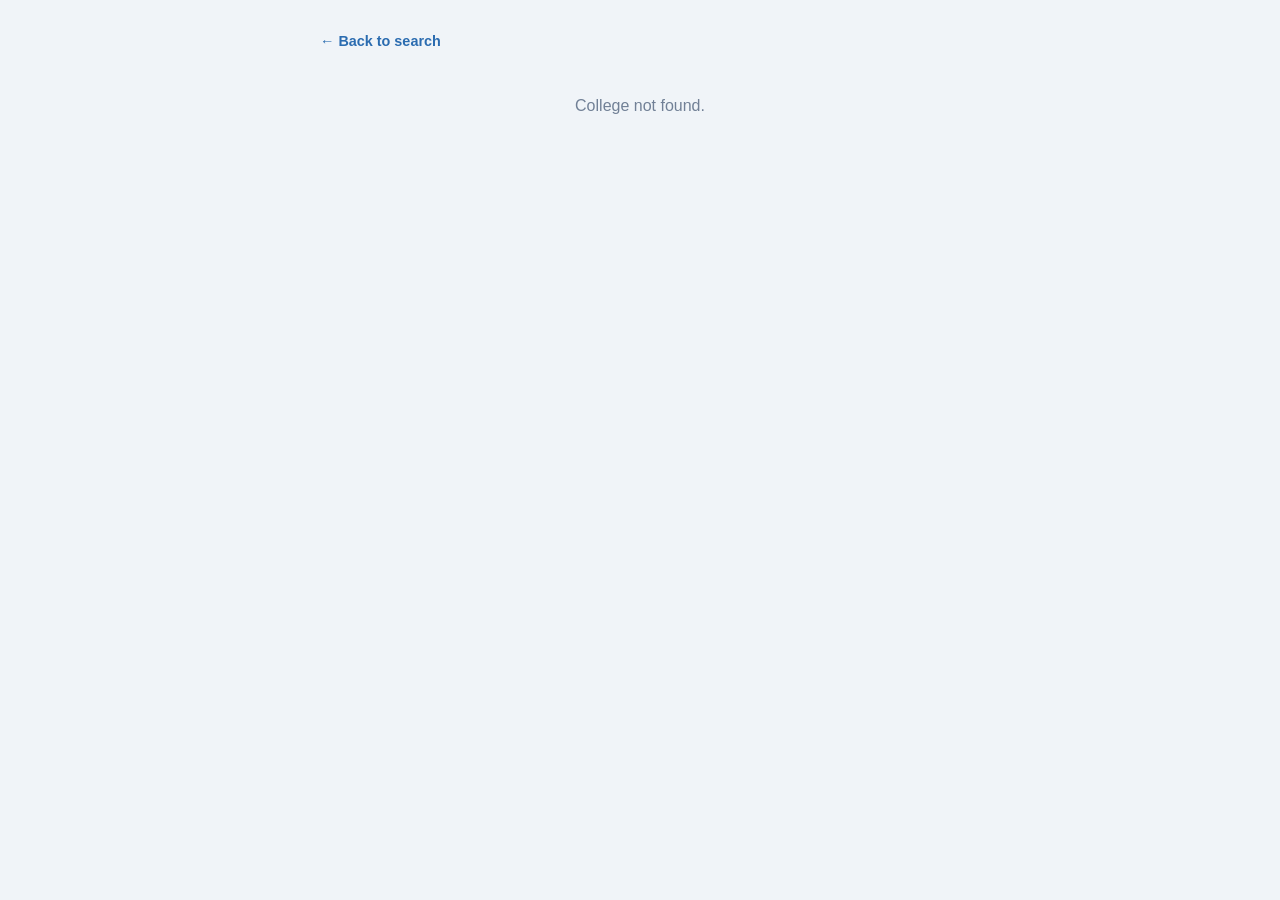
==== college.html @ 96552da4 "added more options in student profile" ====
<!DOCTYPE html>
<html lang="en">
<head>
  <meta charset="UTF-8" />
  <meta name="viewport" content="width=device-width, initial-scale=1.0" />
  <title>College Details</title>
  <style>
    *, *::before, *::after { box-sizing: border-box; margin: 0; padding: 0; }

    body {
      font-family: -apple-system, BlinkMacSystemFont, "Segoe UI", Roboto, sans-serif;
      background: #f0f4f8;
      color: #1a202c;
      min-height: 100vh;
      padding: 2rem 1rem;
    }

    .back-link {
      display: inline-block;
      max-width: 640px;
      margin: 0 auto 1rem;
      color: #2b6cb0;
      font-weight: 600;
      font-size: 0.9rem;
      text-decoration: none;
    }

    .back-link:hover { text-decoration: underline; }

    .wrapper {
      max-width: 640px;
      margin: 0 auto;
    }

    .card {
      background: white;
      border-radius: 12px;
      box-shadow: 0 2px 8px rgba(0,0,0,0.08);
      padding: 2rem;
    }

    h1 {
      font-size: 1.75rem;
      font-weight: 700;
      color: #2d3748;
      margin-bottom: 0.5rem;
    }

    .meta {
      display: flex;
      flex-wrap: wrap;
      gap: 0.5rem;
      margin-bottom: 1.5rem;
    }

    .badge {
      font-size: 0.8rem;
      font-weight: 600;
      padding: 0.25rem 0.7rem;
      border-radius: 999px;
    }

    .badge-location { background: #ebf8ff; color: #2b6cb0; }
    .badge-type { background: #f0fff4; color: #276749; }

    .stat-row {
      display: flex;
      gap: 2rem;
      padding: 1.25rem 0;
      border-top: 1px solid #e2e8f0;
    }

    .stat-label {
      font-size: 0.7rem;
      color: #a0aec0;
      font-weight: 600;
      text-transform: uppercase;
      letter-spacing: 0.05em;
      margin-bottom: 0.25rem;
    }

    .stat-value {
      font-size: 1.5rem;
      font-weight: 700;
      color: #2b6cb0;
    }

    .majors-section {
      padding-top: 1.25rem;
      border-top: 1px solid #e2e8f0;
    }

    .majors-section h2 {
      font-size: 1rem;
      font-weight: 700;
      color: #2d3748;
      margin-bottom: 0.75rem;
    }

    .major-tags {
      display: flex;
      flex-wrap: wrap;
      gap: 0.5rem;
    }

    .major-tag {
      background: #edf2f7;
      color: #4a5568;
      font-size: 0.85rem;
      font-weight: 500;
      padding: 0.4rem 0.8rem;
      border-radius: 8px;
    }

    .admissions-section {
      padding-top: 1.25rem;
      border-top: 1px solid #e2e8f0;
      margin-top: 1.25rem;
    }

    .admissions-section h2 {
      font-size: 1rem;
      font-weight: 700;
      color: #2d3748;
      margin-bottom: 0.25rem;
    }

    .admissions-note {
      font-size: 0.78rem;
      color: #a0aec0;
      margin-bottom: 0.85rem;
    }

    .factor-row {
      display: flex;
      justify-content: space-between;
      align-items: center;
      padding: 0.5rem 0;
      border-bottom: 1px solid #f0f4f8;
      font-size: 0.875rem;
    }

    .factor-row:last-child { border-bottom: none; }

    .factor-name { color: #4a5568; }
    .factor-row.is-very-important .factor-name { color: #2d3748; font-weight: 600; }

    .factor-rating {
      font-size: 0.75rem;
      font-weight: 600;
      padding: 0.2rem 0.65rem;
      border-radius: 999px;
      white-space: nowrap;
    }

    .rating-very-important {
      background: #c53030;
      color: white;
      font-weight: 700;
      box-shadow: 0 1px 4px rgba(197, 48, 48, 0.35);
    }
    .rating-important { background: #ed8936; color: white; font-weight: 700; }
    .rating-considered { background: #ebf8ff; color: #2b6cb0; font-weight: 600; }
    .rating-not-considered { background: #f7fafc; color: #cbd5e0; font-weight: 500; }

    #status-msg {
      text-align: center;
      color: #718096;
      padding: 2rem;
    }
  </style>
</head>
<body>
  <div class="wrapper">
    <a href="/" class="back-link">&larr; Back to search</a>
    <p id="status-msg">Loading college details…</p>
    <div class="card" id="college-card" style="display:none">
      <h1 id="college-name"></h1>
      <div class="meta">
        <span class="badge badge-location" id="college-location"></span>
        <span class="badge badge-type" id="college-type"></span>
      </div>
      <div class="stat-row">
        <div>
          <div class="stat-label">Minimum GPA</div>
          <div class="stat-value" id="college-gpa"></div>
        </div>
      </div>
      <div class="majors-section">
        <h2>Majors Offered</h2>
        <div class="major-tags" id="college-majors"></div>
      </div>
      <div class="admissions-section">
        <h2>What This School Considers in Admissions</h2>
        <p class="admissions-note">From the school's Common Data Set, Section C7 (relative importance of academic and nonacademic factors)</p>
        <div id="college-admissions"></div>
      </div>
    </div>
  </div>

  <script>
    async function loadCollege() {
      const statusMsg = document.getElementById("status-msg");
      const slug = window.location.pathname.split("/").pop();

      try {
        const res = await fetch(`/api/college/${slug}`);

        if (!res.ok) {
          statusMsg.textContent = res.status === 404
            ? "College not found."
            : `Server error (${res.status}). Check the terminal for details.`;
          return;
        }

        const college = await res.json();

        document.getElementById("college-name").textContent = college.name;
        document.getElementById("college-location").textContent = college.location;
        document.getElementById("college-type").textContent = college.type;
        document.getElementById("college-gpa").textContent = college.min_gpa.toFixed(1);

        const majorsContainer = document.getElementById("college-majors");
        college.majors.forEach(major => {
          const tag = document.createElement("span");
          tag.className = "major-tag";
          tag.textContent = major.trim();
          majorsContainer.appendChild(tag);
        });

        const ratingClasses = {
          "Very Important": "rating-very-important",
          "Important": "rating-important",
          "Considered": "rating-considered",
          "Not Considered": "rating-not-considered",
        };

        const admissionsContainer = document.getElementById("college-admissions");
        Object.entries(college.admissions_factors).forEach(([factor, rating]) => {
          const row = document.createElement("div");
          row.className = "factor-row";
          if (rating === "Very Important") row.classList.add("is-very-important");

          const name = document.createElement("span");
          name.className = "factor-name";
          name.textContent = factor;

          const badge = document.createElement("span");
          badge.className = `factor-rating ${ratingClasses[rating] || "rating-considered"}`;
          badge.textContent = rating;

          row.append(name, badge);
          admissionsContainer.appendChild(row);
        });

        document.title = `${college.name} – College Matcher`;
        statusMsg.style.display = "none";
        document.getElementById("college-card").style.display = "block";
      } catch {
        statusMsg.textContent = "Could not reach the server. Is python3 app.py running?";
      }
    }

    loadCollege();
  </script>
</body>
</html>
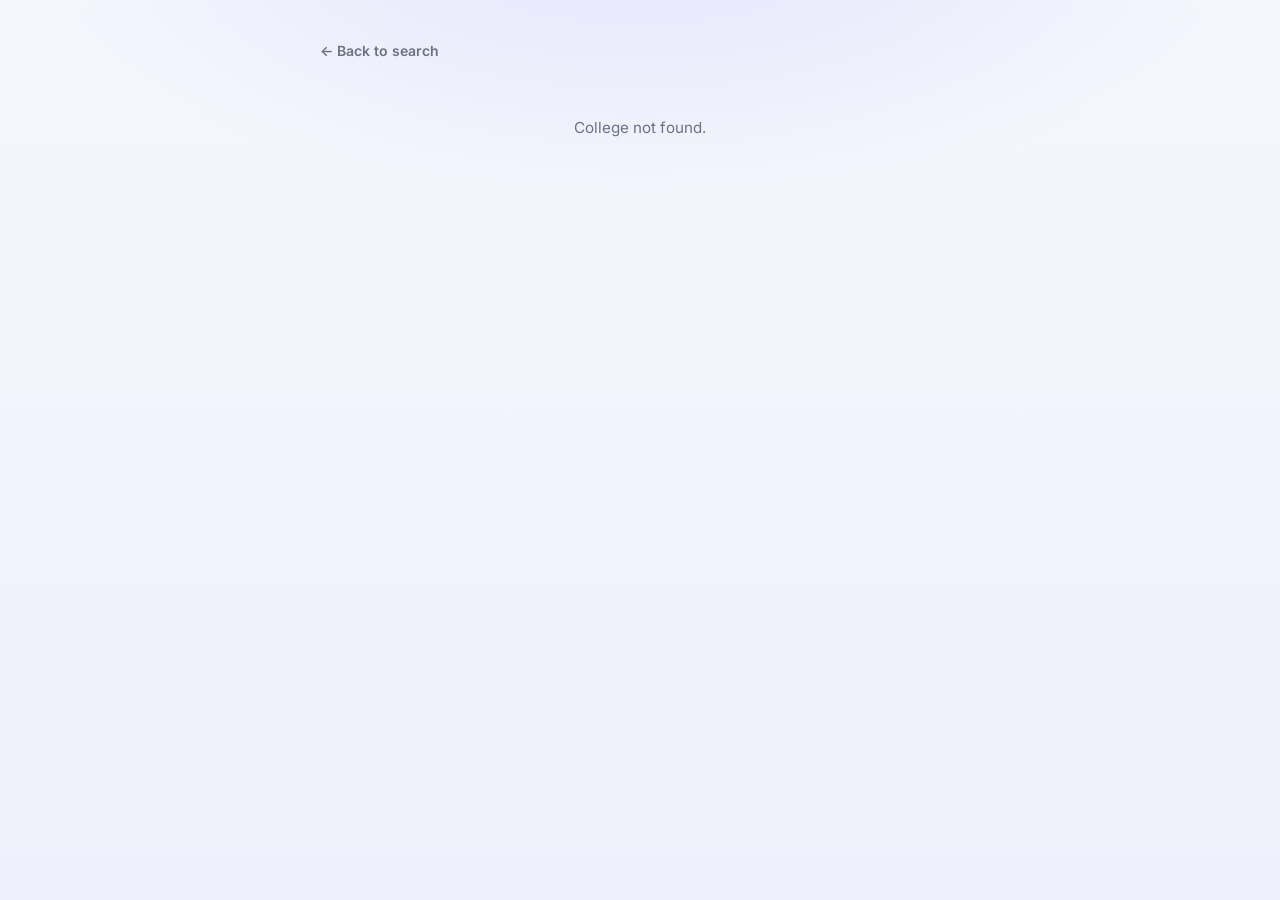
==== commit 6f86139a: "polished UI" ====
--- a/college.html
+++ b/college.html
@@ -4,45 +4,18 @@
   <meta charset="UTF-8" />
   <meta name="viewport" content="width=device-width, initial-scale=1.0" />
   <title>College Details</title>
+  <link rel="preconnect" href="https://fonts.googleapis.com" />
+  <link rel="preconnect" href="https://fonts.gstatic.com" crossorigin />
+  <link href="https://fonts.googleapis.com/css2?family=Inter:wght@400;500;600;700&family=Poppins:wght@600;700;800&display=swap" rel="stylesheet" />
+  <link rel="stylesheet" href="/static/style.css" />
   <style>
-    *, *::before, *::after { box-sizing: border-box; margin: 0; padding: 0; }
-
-    body {
-      font-family: -apple-system, BlinkMacSystemFont, "Segoe UI", Roboto, sans-serif;
-      background: #f0f4f8;
-      color: #1a202c;
-      min-height: 100vh;
-      padding: 2rem 1rem;
-    }
-
-    .back-link {
-      display: inline-block;
-      max-width: 640px;
-      margin: 0 auto 1rem;
-      color: #2b6cb0;
-      font-weight: 600;
-      font-size: 0.9rem;
-      text-decoration: none;
-    }
-
-    .back-link:hover { text-decoration: underline; }
-
-    .wrapper {
-      max-width: 640px;
-      margin: 0 auto;
-    }
-
-    .card {
-      background: white;
-      border-radius: 12px;
-      box-shadow: 0 2px 8px rgba(0,0,0,0.08);
-      padding: 2rem;
-    }
+    .wrapper { max-width: 640px; }
+    .back-link { max-width: 640px; margin-left: auto; margin-right: auto; display: block; }
 
     h1 {
       font-size: 1.75rem;
-      font-weight: 700;
-      color: #2d3748;
+      font-weight: 800;
+      color: var(--text);
       margin-bottom: 0.5rem;
     }
 
@@ -53,121 +26,129 @@
       margin-bottom: 1.5rem;
     }
 
-    .badge {
-      font-size: 0.8rem;
-      font-weight: 600;
-      padding: 0.25rem 0.7rem;
-      border-radius: 999px;
-    }
-
-    .badge-location { background: #ebf8ff; color: #2b6cb0; }
-    .badge-type { background: #f0fff4; color: #276749; }
+    .badge-lg { font-size: 0.9rem; padding: 0.35rem 0.85rem; }
 
     .stat-row {
       display: flex;
-      gap: 2rem;
+      flex-wrap: wrap;
+      gap: 1.5rem 2.5rem;
       padding: 1.25rem 0;
-      border-top: 1px solid #e2e8f0;
+      border-top: 1px solid var(--border);
     }
 
     .stat-label {
       font-size: 0.7rem;
-      color: #a0aec0;
+      color: var(--text-muted);
       font-weight: 600;
       text-transform: uppercase;
-      letter-spacing: 0.05em;
-      margin-bottom: 0.25rem;
+      letter-spacing: 0.06em;
+      margin-bottom: 0.35rem;
     }
 
     .stat-value {
       font-size: 1.5rem;
+      font-weight: 800;
+      font-family: "Poppins", sans-serif;
+      color: var(--primary-dark);
+    }
+
+    .stat-value-sm { font-size: 1rem; white-space: nowrap; }
+
+    .stat-value.level-high { color: var(--safety); }
+    .stat-value.level-medium { color: var(--reach); }
+    .stat-value.level-low { color: var(--hardreach); }
+
+    .match-meter-block { margin-top: 0.5rem; width: 110px; }
+
+    .admissions-section,
+    .recommendations-section {
+      padding-top: 1.25rem;
+      border-top: 1px solid var(--border);
+      margin-top: 1.25rem;
+    }
+
+    .admissions-section h2,
+    .recommendations-section h2 {
+      font-size: 1.05rem;
       font-weight: 700;
-      color: #2b6cb0;
-    }
-
-    .majors-section {
-      padding-top: 1.25rem;
-      border-top: 1px solid #e2e8f0;
-    }
-
-    .majors-section h2 {
-      font-size: 1rem;
-      font-weight: 700;
-      color: #2d3748;
-      margin-bottom: 0.75rem;
-    }
-
-    .major-tags {
-      display: flex;
-      flex-wrap: wrap;
-      gap: 0.5rem;
-    }
-
-    .major-tag {
-      background: #edf2f7;
-      color: #4a5568;
-      font-size: 0.85rem;
-      font-weight: 500;
-      padding: 0.4rem 0.8rem;
-      border-radius: 8px;
-    }
-
-    .admissions-section {
-      padding-top: 1.25rem;
-      border-top: 1px solid #e2e8f0;
-      margin-top: 1.25rem;
-    }
-
-    .admissions-section h2 {
-      font-size: 1rem;
-      font-weight: 700;
-      color: #2d3748;
+      color: var(--text);
       margin-bottom: 0.25rem;
     }
+
+    .recommendations-section h2 { margin-bottom: 0.75rem; }
 
     .admissions-note {
       font-size: 0.78rem;
-      color: #a0aec0;
+      color: var(--text-muted);
       margin-bottom: 0.85rem;
     }
 
     .factor-row {
+      padding: 0.6rem 0;
+      border-bottom: 1px solid var(--bg-grad-end);
+      font-size: 0.875rem;
+    }
+
+    .factor-row:last-child { border-bottom: none; }
+
+    .factor-row-top {
       display: flex;
       justify-content: space-between;
       align-items: center;
-      padding: 0.5rem 0;
-      border-bottom: 1px solid #f0f4f8;
-      font-size: 0.875rem;
-    }
-
-    .factor-row:last-child { border-bottom: none; }
-
-    .factor-name { color: #4a5568; }
-    .factor-row.is-very-important .factor-name { color: #2d3748; font-weight: 600; }
+      gap: 0.75rem;
+    }
+
+    .factor-name { color: var(--text-secondary); }
+    .factor-row.is-very-important .factor-name { color: var(--text); font-weight: 600; }
+
+    .your-stat {
+      font-size: 0.78rem;
+      color: var(--text-secondary);
+      margin-top: 0.3rem;
+    }
+
+    .your-stat strong { color: var(--primary-dark); font-weight: 600; }
+
+    .profile-cta {
+      font-size: 0.78rem;
+      color: var(--text-muted);
+      margin-top: 0.5rem;
+    }
+
+    .profile-cta a { color: var(--primary); font-weight: 600; }
 
     .factor-rating {
       font-size: 0.75rem;
       font-weight: 600;
-      padding: 0.2rem 0.65rem;
-      border-radius: 999px;
+      padding: 0.22rem 0.7rem;
+      border-radius: var(--radius-pill);
       white-space: nowrap;
     }
 
     .rating-very-important {
-      background: #c53030;
+      background: var(--primary);
       color: white;
       font-weight: 700;
-      box-shadow: 0 1px 4px rgba(197, 48, 48, 0.35);
-    }
-    .rating-important { background: #ed8936; color: white; font-weight: 700; }
-    .rating-considered { background: #ebf8ff; color: #2b6cb0; font-weight: 600; }
-    .rating-not-considered { background: #f7fafc; color: #cbd5e0; font-weight: 500; }
-
-    #status-msg {
-      text-align: center;
-      color: #718096;
-      padding: 2rem;
-    }
+      box-shadow: 0 2px 8px rgba(91, 95, 236, 0.35);
+    }
+    .rating-important { background: var(--accent); color: white; font-weight: 700; }
+    .rating-considered { background: var(--primary-light); color: var(--primary-dark); font-weight: 600; }
+    .rating-not-considered { background: #f3f4f8; color: var(--text-muted); font-weight: 500; }
+
+    .recommendation-list { list-style: none; }
+
+    .recommendation-item {
+      font-size: 0.875rem;
+      color: var(--primary-dark);
+      background: var(--primary-light);
+      border-radius: var(--radius-sm);
+      padding: 0.65rem 0.9rem;
+      margin-bottom: 0.5rem;
+    }
+
+    .recommendation-item:last-child { margin-bottom: 0; }
+
+    .recommendation-item strong { color: var(--primary-dark); }
   </style>
 </head>
 <body>
@@ -179,32 +160,161 @@
       <div class="meta">
         <span class="badge badge-location" id="college-location"></span>
         <span class="badge badge-type" id="college-type"></span>
+        <span class="badge badge-test-optional" id="college-test-optional" style="display:none">Test Optional</span>
+        <span class="badge badge-test-required" id="college-test-required" style="display:none">Test Required</span>
       </div>
       <div class="stat-row">
         <div>
-          <div class="stat-label">Minimum GPA</div>
+          <div class="stat-label">GPA Range (Middle 50%)</div>
           <div class="stat-value" id="college-gpa"></div>
         </div>
-      </div>
-      <div class="majors-section">
-        <h2>Majors Offered</h2>
-        <div class="major-tags" id="college-majors"></div>
+        <div>
+          <div class="stat-label">Test Score Range (Middle 50%)</div>
+          <div class="stat-value stat-value-sm" id="college-test-scores"></div>
+        </div>
+        <div id="match-score-block" style="display:none">
+          <div class="stat-label">Your Match Score</div>
+          <div class="stat-value" id="college-match-score"></div>
+          <div class="match-meter match-meter-block" id="college-match-meter">
+            <div class="match-meter-track"><div class="match-meter-fill" id="college-match-fill"></div></div>
+          </div>
+        </div>
+        <div id="application-category-block" style="display:none">
+          <div class="stat-label">Application Category</div>
+          <span class="badge badge-lg" id="college-application-category"></span>
+        </div>
       </div>
       <div class="admissions-section">
         <h2>What This School Considers in Admissions</h2>
         <p class="admissions-note">From the school's Common Data Set, Section C7 (relative importance of academic and nonacademic factors)</p>
         <div id="college-admissions"></div>
       </div>
+      <div class="recommendations-section" id="recommendations-section" style="display:none">
+        <h2>💡 College Matcher Recommendations</h2>
+        <ul class="recommendation-list" id="college-recommendations"></ul>
+      </div>
     </div>
   </div>
 
   <script>
+    const PROFILE_KEY = "collegeMatcherProfile";
+
+    const CATEGORY_BADGE_CLASSES = {
+      "Hard Reach": "category-badge-hard-reach",
+      Reach: "category-badge-reach",
+      Target: "category-badge-target",
+      Safety: "category-badge-safety",
+    };
+
+    const CATEGORY_ICONS = {
+      "Hard Reach": "🔥",
+      Reach: "🚀",
+      Target: "🎯",
+      Safety: "🛡️",
+    };
+
+    // High school types that get a rigor "context bonus" on the server also get
+    // extra context when deciding whether to submit a below-range test score.
+    const UNDERRESOURCED_HIGH_SCHOOL_TYPES = ["Rural / Small Public School", "Underserved / Title I School"];
+
+    function loadStudentProfile() {
+      const saved = localStorage.getItem(PROFILE_KEY);
+      if (!saved) return null;
+      try {
+        return JSON.parse(saved);
+      } catch {
+        return null;
+      }
+    }
+
+    function statForFactor(factor, profile, college) {
+      if (!profile) return null;
+
+      switch (factor) {
+        case "Academic GPA": {
+          if (!profile.gpa) return null;
+          const gpa = parseFloat(profile.gpa);
+          let rangeNote = "within this school's typical range";
+          if (gpa > college.gpa_75) rangeNote = "above this school's typical range";
+          else if (gpa < college.gpa_25) rangeNote = "below this school's typical range";
+          return `GPA: ${profile.gpa} (${rangeNote})`;
+        }
+        case "Standardized test scores": {
+          if (!profile.testType || !profile.testScore) return null;
+          const score = parseFloat(profile.testScore);
+          const [lo, hi] = profile.testType === "SAT"
+            ? [college.sat_25, college.sat_75]
+            : [college.act_25, college.act_75];
+          let rangeNote = "within this school's typical range";
+          if (score > hi) rangeNote = "above this school's typical range";
+          else if (score < lo) rangeNote = "below this school's typical range";
+          return `${profile.testType}: ${profile.testScore} (${rangeNote})`;
+        }
+        case "Class rank":
+          return profile.classRank || null;
+        case "Extracurricular activities":
+          return profile.extracurriculars || null;
+        case "Rigor of secondary school record": {
+          if (!profile.rigorCourses) return null;
+          let note = `${profile.rigorCourses} AP/IB/Honors courses taken`;
+          if (profile.rigorOffered) note += ` of ${profile.rigorOffered} offered`;
+          if (profile.highSchoolType) note += ` (${profile.highSchoolType})`;
+          return note;
+        }
+        default:
+          return null;
+      }
+    }
+
+    function buildRecommendations(profile, college) {
+      const recommendations = [];
+      if (!profile) return recommendations;
+
+      if (college.test_optional && profile.testType && profile.testScore) {
+        const score = parseFloat(profile.testScore);
+        const lo = profile.testType === "SAT" ? college.sat_25 : college.act_25;
+        if (score >= lo) {
+          recommendations.push(
+            `submit your ${profile.testType} score of ${profile.testScore}, since it falls within or above this school's typical range for admitted students`
+          );
+        } else if (UNDERRESOURCED_HIGH_SCHOOL_TYPES.includes(profile.highSchoolType)) {
+          recommendations.push(
+            `treat submitting your ${profile.testType} score of ${profile.testScore} as a judgment call — it's below this school's typical range, but admissions readers may weigh it in the context of your school's resources`
+          );
+        }
+      }
+
+      if (!college.test_optional && profile.testType && profile.testScore) {
+        const score = parseFloat(profile.testScore);
+        const [lo, hi] = profile.testType === "SAT"
+          ? [college.sat_25, college.sat_75]
+          : [college.act_25, college.act_75];
+        if (score < lo) {
+          recommendations.push(
+            `consider retaking the ${profile.testType} — your score of ${profile.testScore} is below this school's typical range of ${lo}–${hi}, and this school requires test scores`
+          );
+        }
+      }
+
+      return recommendations;
+    }
+
     async function loadCollege() {
       const statusMsg = document.getElementById("status-msg");
       const slug = window.location.pathname.split("/").pop();
+      const profile = loadStudentProfile();
 
       try {
-        const res = await fetch(`/api/college/${slug}`);
+        const params = new URLSearchParams();
+        if (profile) {
+          Object.entries(profile).forEach(([key, value]) => {
+            if (value !== undefined && value !== null && value !== "") {
+              params.set(key, value);
+            }
+          });
+        }
+        const query = params.toString();
+        const res = await fetch(`/api/college/${slug}${query ? `?${query}` : ""}`);
 
         if (!res.ok) {
           statusMsg.textContent = res.status === 404
@@ -218,15 +328,38 @@
         document.getElementById("college-name").textContent = college.name;
         document.getElementById("college-location").textContent = college.location;
         document.getElementById("college-type").textContent = college.type;
-        document.getElementById("college-gpa").textContent = college.min_gpa.toFixed(1);
-
-        const majorsContainer = document.getElementById("college-majors");
-        college.majors.forEach(major => {
-          const tag = document.createElement("span");
-          tag.className = "major-tag";
-          tag.textContent = major.trim();
-          majorsContainer.appendChild(tag);
-        });
+        if (college.test_optional) {
+          document.getElementById("college-test-optional").style.display = "inline-block";
+        } else {
+          document.getElementById("college-test-required").style.display = "inline-block";
+        }
+        document.getElementById("college-gpa").textContent =
+          `${college.gpa_25.toFixed(2)}–${college.gpa_75.toFixed(2)}`;
+        document.getElementById("college-test-scores").textContent =
+          `SAT ${college.sat_25}–${college.sat_75} / ACT ${college.act_25}–${college.act_75}`;
+
+        if (college.match_score !== null && college.match_score !== undefined) {
+          const score = college.match_score;
+          const level = score >= 75 ? "high" : score >= 50 ? "medium" : "low";
+
+          const matchEl = document.getElementById("college-match-score");
+          matchEl.textContent = `${score}%`;
+          matchEl.className = `stat-value level-${level}`;
+
+          document.getElementById("college-match-meter").className = `match-meter match-meter-block ${level}`;
+          document.getElementById("college-match-fill").style.width = `${score}%`;
+
+          document.getElementById("match-score-block").style.display = "block";
+        }
+
+        if (college.application_category) {
+          const categoryEl = document.getElementById("college-application-category");
+          const categoryClass = CATEGORY_BADGE_CLASSES[college.application_category] || "";
+          const categoryIcon = CATEGORY_ICONS[college.application_category] || "";
+          categoryEl.className = `badge badge-lg ${categoryClass}`;
+          categoryEl.textContent = `${categoryIcon} ${college.application_category}`;
+          document.getElementById("application-category-block").style.display = "block";
+        }
 
         const ratingClasses = {
           "Very Important": "rating-very-important",
@@ -235,12 +368,17 @@
           "Not Considered": "rating-not-considered",
         };
 
+        let shownAnyStat = false;
+
         const admissionsContainer = document.getElementById("college-admissions");
         Object.entries(college.admissions_factors).forEach(([factor, rating]) => {
           const row = document.createElement("div");
           row.className = "factor-row";
           if (rating === "Very Important") row.classList.add("is-very-important");
 
+          const top = document.createElement("div");
+          top.className = "factor-row-top";
+
           const name = document.createElement("span");
           name.className = "factor-name";
           name.textContent = factor;
@@ -249,9 +387,41 @@
           badge.className = `factor-rating ${ratingClasses[rating] || "rating-considered"}`;
           badge.textContent = rating;
 
-          row.append(name, badge);
+          top.append(name, badge);
+          row.append(top);
+
+          const stat = statForFactor(factor, profile, college);
+          if (stat) {
+            shownAnyStat = true;
+            const statLine = document.createElement("div");
+            statLine.className = "your-stat";
+            statLine.innerHTML = `Your profile — <strong>${stat}</strong>`;
+            row.append(statLine);
+          }
+
           admissionsContainer.appendChild(row);
         });
+
+        if (!shownAnyStat) {
+          const cta = document.createElement("p");
+          cta.className = "profile-cta";
+          cta.innerHTML = profile
+            ? "Fill out your Academic Profile on the search page to see how your stats line up here."
+            : 'Save your profile on the <a href="/">search page</a> to see how your stats compare to what this school looks for.';
+          admissionsContainer.appendChild(cta);
+        }
+
+        const recommendations = buildRecommendations(profile, college);
+        if (recommendations.length > 0) {
+          const recommendationsList = document.getElementById("college-recommendations");
+          recommendations.forEach(recommendation => {
+            const item = document.createElement("li");
+            item.className = "recommendation-item";
+            item.innerHTML = `For applying to <strong>${college.name}</strong>, College Matcher recommends: ${recommendation}`;
+            recommendationsList.appendChild(item);
+          });
+          document.getElementById("recommendations-section").style.display = "block";
+        }
 
         document.title = `${college.name} – College Matcher`;
         statusMsg.style.display = "none";
--- a/static/style.css
+++ b/static/style.css
@@ -0,0 +1,486 @@
+/* College Matcher - shared design system */
+
+:root {
+  --bg-grad-start: #f6f7fd;
+  --bg-grad-end: #eef0fb;
+  --surface: #ffffff;
+
+  --primary: #5b5fec;
+  --primary-dark: #4338ca;
+  --primary-light: #eef0ff;
+  --accent: #fb7185;
+
+  --text: #1f2233;
+  --text-secondary: #6b7280;
+  --text-muted: #9ca3af;
+  --border: #e7e8f3;
+
+  --safety: #10b981;
+  --safety-bg: #d6f5ea;
+  --safety-text: #067a55;
+
+  --target: #6366f1;
+  --target-bg: #e6e7fc;
+  --target-text: #4338ca;
+
+  --reach: #f59e0b;
+  --reach-bg: #fef0d6;
+  --reach-text: #b45309;
+
+  --hardreach: #f43f5e;
+  --hardreach-bg: #ffe1e6;
+  --hardreach-text: #be123c;
+
+  --radius-lg: 20px;
+  --radius-md: 14px;
+  --radius-sm: 10px;
+  --radius-pill: 999px;
+
+  --shadow-card: 0 2px 6px rgba(31, 34, 51, 0.04), 0 10px 30px rgba(91, 95, 236, 0.08);
+  --shadow-card-hover: 0 4px 12px rgba(31, 34, 51, 0.06), 0 16px 40px rgba(91, 95, 236, 0.14);
+}
+
+*, *::before, *::after { box-sizing: border-box; margin: 0; padding: 0; }
+
+body {
+  font-family: "Inter", -apple-system, BlinkMacSystemFont, "Segoe UI", Roboto, sans-serif;
+  background:
+    radial-gradient(1100px 520px at 50% -12%, rgba(99, 102, 241, 0.14), transparent 60%),
+    linear-gradient(180deg, var(--bg-grad-start) 0%, var(--bg-grad-end) 100%);
+  background-attachment: fixed;
+  color: var(--text);
+  min-height: 100vh;
+  padding: 2.5rem 1rem 4rem;
+  line-height: 1.5;
+}
+
+h1, h2, h3 { font-family: "Poppins", "Inter", sans-serif; }
+
+.wrapper { margin: 0 auto; }
+
+/* Hero header (index page) */
+.hero {
+  max-width: 520px;
+  margin: 0 auto 2rem;
+  text-align: center;
+}
+
+.hero-icon {
+  display: inline-flex;
+  align-items: center;
+  justify-content: center;
+  width: 56px;
+  height: 56px;
+  font-size: 1.7rem;
+  background: linear-gradient(135deg, var(--primary) 0%, #818cf8 100%);
+  border-radius: var(--radius-md);
+  margin-bottom: 1rem;
+  box-shadow: 0 10px 24px rgba(91, 95, 236, 0.32);
+}
+
+.hero h1 {
+  font-size: 2.1rem;
+  font-weight: 800;
+  letter-spacing: -0.02em;
+  margin-bottom: 0.3rem;
+  color: var(--primary-dark);
+  background: linear-gradient(135deg, var(--primary) 0%, var(--accent) 100%);
+  -webkit-background-clip: text;
+  background-clip: text;
+  -webkit-text-fill-color: transparent;
+}
+
+.hero p {
+  color: var(--text-secondary);
+  margin-bottom: 1rem;
+  font-size: 1rem;
+}
+
+/* Page headers (secondary pages) */
+.page-header {
+  text-align: center;
+  margin-bottom: 1.75rem;
+}
+
+.page-header h1 {
+  font-size: 1.85rem;
+  font-weight: 800;
+  letter-spacing: -0.02em;
+  margin-bottom: 0.3rem;
+  color: var(--primary-dark);
+  background: linear-gradient(135deg, var(--primary) 0%, var(--accent) 100%);
+  -webkit-background-clip: text;
+  background-clip: text;
+  -webkit-text-fill-color: transparent;
+}
+
+.page-header p {
+  color: var(--text-secondary);
+  font-size: 0.95rem;
+}
+
+/* Links & buttons */
+.back-link {
+  display: inline-flex;
+  align-items: center;
+  gap: 0.35rem;
+  color: var(--text-secondary);
+  font-weight: 600;
+  font-size: 0.875rem;
+  text-decoration: none;
+  margin-bottom: 1rem;
+  transition: color 0.15s;
+}
+
+.back-link:hover { color: var(--primary); }
+
+.btn, .nav-link {
+  display: inline-flex;
+  align-items: center;
+  justify-content: center;
+  gap: 0.4rem;
+  font-family: inherit;
+  font-weight: 600;
+  font-size: 0.9rem;
+  text-decoration: none;
+  border: none;
+  cursor: pointer;
+  border-radius: var(--radius-pill);
+  padding: 0.65rem 1.4rem;
+  background: var(--primary);
+  color: white;
+  box-shadow: 0 6px 16px rgba(91, 95, 236, 0.28);
+  transition: background 0.18s, transform 0.18s, box-shadow 0.18s;
+}
+
+.btn:hover, .nav-link:hover {
+  background: var(--primary-dark);
+  transform: translateY(-1px);
+  box-shadow: 0 8px 20px rgba(91, 95, 236, 0.34);
+}
+
+.btn:disabled {
+  background: var(--text-muted);
+  cursor: not-allowed;
+  box-shadow: none;
+  transform: none;
+}
+
+.btn-block { display: flex; width: 100%; }
+
+.nav-link-center {
+  display: flex;
+  width: fit-content;
+  margin: 0 auto 2rem;
+}
+
+/* Card */
+.card {
+  background: var(--surface);
+  border-radius: var(--radius-lg);
+  box-shadow: var(--shadow-card);
+  padding: 1.75rem;
+}
+
+/* Forms */
+.form-group { margin-bottom: 1.25rem; }
+
+label {
+  display: block;
+  font-weight: 600;
+  margin-bottom: 0.4rem;
+  font-size: 0.85rem;
+  color: var(--text);
+}
+
+input, select {
+  width: 100%;
+  padding: 0.65rem 0.9rem;
+  border: 1.5px solid var(--border);
+  border-radius: var(--radius-sm);
+  font-size: 1rem;
+  font-family: inherit;
+  background: #fbfbfe;
+  color: var(--text);
+  transition: border-color 0.15s, box-shadow 0.15s, background 0.15s;
+}
+
+input:focus, select:focus {
+  outline: none;
+  border-color: var(--primary);
+  box-shadow: 0 0 0 3px var(--primary-light);
+  background: white;
+}
+
+.form-row { display: flex; gap: 1rem; }
+.form-row .form-group { flex: 1; }
+
+.checkbox-group { margin-bottom: 1rem; }
+
+.checkbox-label {
+  display: flex;
+  align-items: center;
+  gap: 0.5rem;
+  font-weight: 500;
+  font-size: 0.875rem;
+  color: var(--text-secondary);
+  cursor: pointer;
+}
+
+.checkbox-label input[type="checkbox"] {
+  width: auto;
+  accent-color: var(--primary);
+  cursor: pointer;
+}
+
+.academic-profile {
+  border: 1.5px solid var(--border);
+  border-radius: var(--radius-md);
+  padding: 0.85rem 1rem;
+  margin-bottom: 1.25rem;
+}
+
+.academic-profile summary {
+  font-weight: 600;
+  font-size: 0.9rem;
+  color: var(--primary-dark);
+  cursor: pointer;
+}
+
+.academic-profile-note {
+  font-size: 0.78rem;
+  color: var(--text-muted);
+  margin: 0.5rem 0 1rem;
+}
+
+.academic-profile .form-group:last-child { margin-bottom: 0; }
+
+/* Status / messages */
+#profile-msg {
+  color: var(--safety-text);
+  font-size: 0.8rem;
+  margin-top: 0.5rem;
+  display: none;
+}
+
+#profile-msg button {
+  width: auto;
+  display: inline;
+  background: none;
+  color: var(--primary);
+  font-weight: 600;
+  font-size: 0.8rem;
+  padding: 0;
+  border: none;
+  text-decoration: underline;
+  cursor: pointer;
+  box-shadow: none;
+}
+
+#profile-msg button:hover {
+  background: none;
+  color: var(--primary-dark);
+  transform: none;
+  box-shadow: none;
+}
+
+#error-msg {
+  color: var(--hardreach-text);
+  font-size: 0.875rem;
+  margin-top: 0.5rem;
+  display: none;
+}
+
+#status-msg {
+  text-align: center;
+  color: var(--text-secondary);
+  padding: 2.5rem 1rem;
+  font-size: 0.95rem;
+}
+
+#status-msg a { color: var(--primary); font-weight: 600; }
+
+/* Badges */
+.badge {
+  display: inline-flex;
+  align-items: center;
+  gap: 0.3rem;
+  font-size: 0.75rem;
+  font-weight: 600;
+  padding: 0.28rem 0.7rem;
+  border-radius: var(--radius-pill);
+  white-space: nowrap;
+}
+
+.badge-location { background: var(--primary-light); color: var(--primary-dark); }
+.badge-type { background: #f1f2f8; color: #585e80; }
+.badge-test-optional { background: #f3e8ff; color: #7e22ce; }
+.badge-test-required { background: #fff7ed; color: #c2410c; }
+
+.category-badge-safety { background: var(--safety-bg); color: var(--safety-text); }
+.category-badge-target { background: var(--target-bg); color: var(--target-text); }
+.category-badge-reach { background: var(--reach-bg); color: var(--reach-text); }
+.category-badge-hard-reach { background: var(--hardreach-bg); color: var(--hardreach-text); }
+
+/* College cards */
+.college-card {
+  background: var(--surface);
+  border-radius: var(--radius-lg);
+  box-shadow: var(--shadow-card);
+  padding: 1.25rem 1.5rem;
+  margin-bottom: 1rem;
+  display: flex;
+  text-decoration: none;
+  color: inherit;
+  transition: box-shadow 0.18s, transform 0.18s;
+  justify-content: space-between;
+  align-items: center;
+  gap: 1.25rem;
+}
+
+.college-card:hover {
+  box-shadow: var(--shadow-card-hover);
+  transform: translateY(-2px);
+}
+
+.college-info h3 {
+  font-size: 1.05rem;
+  font-weight: 700;
+  color: var(--text);
+}
+
+.college-meta {
+  display: flex;
+  flex-wrap: wrap;
+  gap: 0.4rem;
+  margin-top: 0.6rem;
+}
+
+.college-stats {
+  display: flex;
+  align-items: center;
+  gap: 1.25rem;
+  flex-shrink: 0;
+}
+
+.college-gpa { text-align: right; }
+
+.gpa-label {
+  font-size: 0.68rem;
+  color: var(--text-muted);
+  font-weight: 600;
+  text-transform: uppercase;
+  letter-spacing: 0.06em;
+}
+
+.gpa-value {
+  font-size: 1.05rem;
+  font-weight: 700;
+  font-family: "Poppins", sans-serif;
+  color: var(--text);
+  white-space: nowrap;
+}
+
+/* Match meter */
+.match-meter { width: 120px; flex-shrink: 0; }
+
+.match-meter-top {
+  display: flex;
+  justify-content: space-between;
+  align-items: baseline;
+  gap: 0.5rem;
+}
+
+.match-meter-label {
+  font-size: 0.68rem;
+  color: var(--text-muted);
+  font-weight: 600;
+  text-transform: uppercase;
+  letter-spacing: 0.06em;
+}
+
+.match-meter-value {
+  font-size: 1.05rem;
+  font-weight: 800;
+  font-family: "Poppins", sans-serif;
+  color: var(--meter-color, var(--text));
+}
+
+.match-meter-track {
+  height: 6px;
+  background: var(--border);
+  border-radius: var(--radius-pill);
+  margin-top: 0.4rem;
+  overflow: hidden;
+}
+
+.match-meter-fill {
+  height: 100%;
+  border-radius: var(--radius-pill);
+  background: var(--meter-color, var(--primary));
+  transition: width 0.4s ease;
+}
+
+.match-meter.high { --meter-color: var(--safety); }
+.match-meter.medium { --meter-color: var(--reach); }
+.match-meter.low { --meter-color: var(--hardreach); }
+
+.match-meter.compact { width: 86px; }
+.match-meter.compact .match-meter-label { display: none; }
+.match-meter.compact .match-meter-top { justify-content: flex-end; }
+.match-meter.compact .match-meter-value { font-size: 0.85rem; }
+
+/* Category sections */
+.category-section { margin-bottom: 2rem; }
+
+.category-section h2 {
+  display: flex;
+  align-items: center;
+  gap: 0.5rem;
+  font-size: 1.15rem;
+  font-weight: 700;
+  color: var(--text);
+  margin-bottom: 0.3rem;
+}
+
+.category-desc {
+  font-size: 0.85rem;
+  color: var(--text-secondary);
+  margin-bottom: 1rem;
+}
+
+.empty-msg {
+  color: var(--text-muted);
+  font-size: 0.875rem;
+  padding: 0.5rem 0;
+}
+
+#no-results {
+  text-align: center;
+  color: var(--text-secondary);
+  padding: 2rem;
+  display: none;
+}
+
+#results-header {
+  font-size: 1.05rem;
+  font-weight: 600;
+  color: var(--text-secondary);
+  margin-bottom: 1rem;
+}
+
+/* Responsive */
+@media (max-width: 540px) {
+  .college-card {
+    flex-direction: column;
+    align-items: stretch;
+    gap: 1rem;
+  }
+
+  .college-stats {
+    width: 100%;
+    justify-content: space-between;
+  }
+
+  .college-gpa { text-align: left; }
+}
